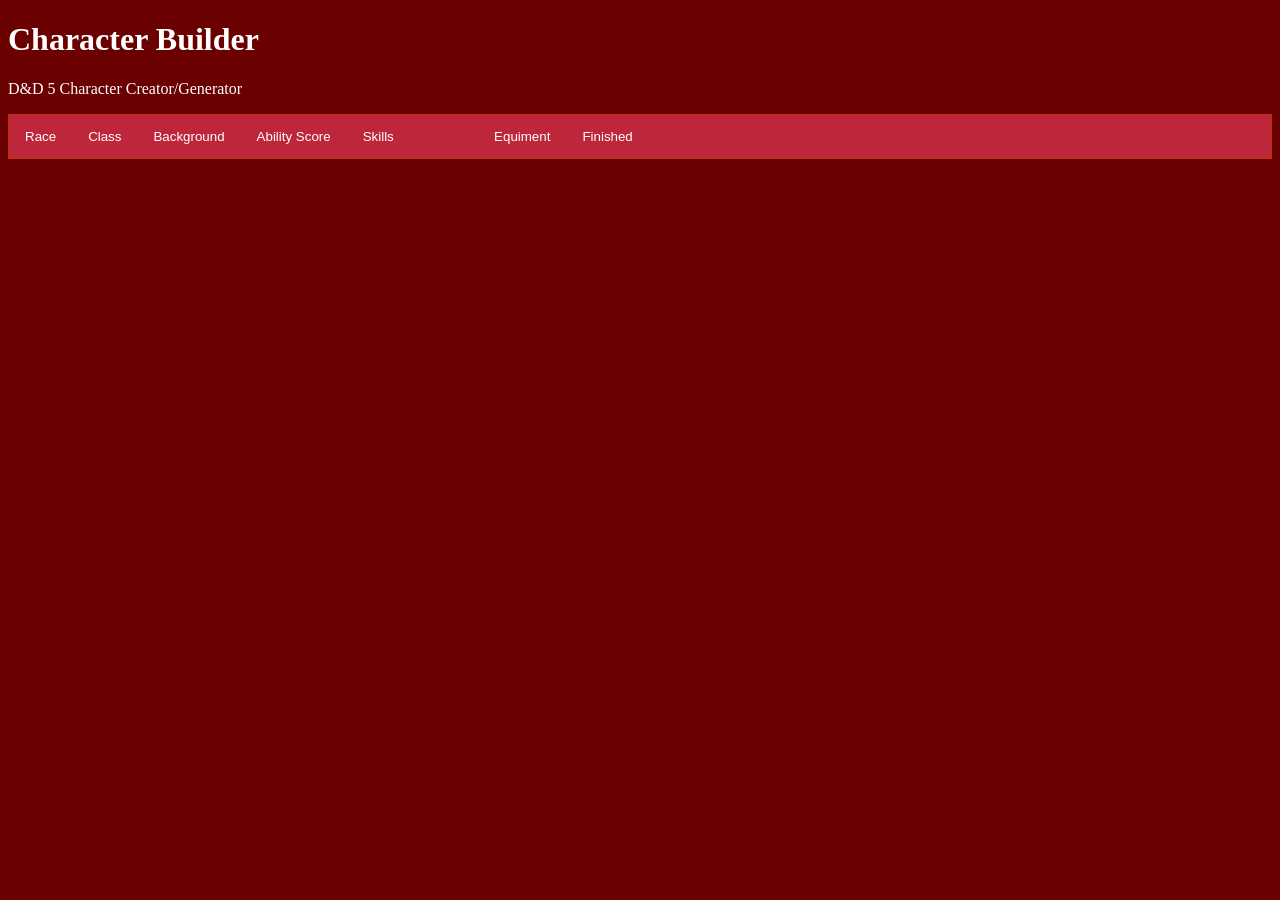
==== DND_CharacterSheet.html @ 03d646c8 "Cleaned up the code a little.Got rid of comments. Added nonw to the array lisst for the equiment sel" ====
<!doctype html>
<html>

<head>
  <link rel="stylesheet" href="./DND_Image.css">
  <script src="https://ajax.googleapis.com/ajax/libs/jquery/3.5.1/jquery.min.js"></script>
  <title>DND Character Sheet Demo</title>
</head>

<body>
  <div class="header">
    <h1>Character Builder</h1>
    <p>D&D 5 Character Creator/Generator</p>
  </div>

  <!-- Tab links -->
  <div class="tab">
    <button class="tablinks" onclick="openPage(event, 'page_1')">Race</button>
    <button class="tablinks" onclick="openPage(event, 'page_2')">Class</button>
    <button class="tablinks" onclick="openPage(event, 'page_3')">Background</button>
    <button class="tablinks" onclick="openPage(event, 'page_4')">Ability Score</button>
    <button class="tablinks" onclick="openPage(event, 'page_5')">Skills</button>
    <button id="page_6_button" class="tablinks" onclick="openPage(event, 'page_6')"
      style="visibility:hidden">Spells</button>
    <button class="tablinks" onclick="openPage(event, 'page_7')">Equiment</button>
    <button class="tablinks" onclick="openPage(event, 'page_9')">Finished</button>
  </div>

  <!------------------Races------------------------->
  <div id="page_1" class="tabcontent">
    <h2>Race:</h2>
    <p>Chose your character race from below</p>
    <div class="dropdown">
      <button onclick="selectionButton('raceDropdown')" id='race_option' class="dropbtn">Race
        <i class="fa fa-caret-down"></i>
      </button>
      <div id="raceDropdown" class="dropdown-content">
        <ul id="raceList">
          <li value="dragonborn">dragonborn</li>
          <li value="dwarf">dwarf</li>
          <li value="elf">elf</li>
          <li value="gnome">gnome</li>
          <li value="half-elf">half-elf</li>
          <li value="half-orc">half-orc</li>
          <li value="halfling">halfling</li>
          <li value="human">human</li>
          <li value="tiefling">tiefling</li>
        </ul>
      </div>
    </div>
    <br />
    <br />

    <div id="info_1" class="info_section" style="border-style:solid">
      <p>Race:</p>
      <label id="name"> </label>
      <br />
      <p>Race Speed:</p>
      <label id="speed_race"> </label>
      <br />
      <p>Race Description:</p>
      <label id="race-age"> </label>
      <br />
      <p>Race Alignment:</p>
      <label id="race-alignment"> </label>
      <br />
      <p>Trait Names:</p>
      <label id="results"> </label>
      <br />
      <p>Race Size:</p>
      <label id="size"> </label>
      <br />
      <p>Race Languages:</p>
      <label id="language"> </label>
      <br />
      <p>Race Weapons:</p>
      <label id="weapon"> </label>
      <br />
      <p>Race Skills:</p>
      <label id="race-skill"> </label>
      <br />
      <p>Race Ability Bonuses:</p>
      <label id="bonuses"> </label>
      <br />
      <p>Subraces:</p>
      <label id="subraces"> </label>
    </div>
  </div>

  <!------------------Classes------------------------->

  <div id="page_2" class="tabcontent">
    <h2>Class:</h2>
    <p>Chose your character class from below</p>
    <p class="des_class"> A character class is a fundamental part of the identity and
      nature of characters in the Dungeons & Dragons role-playing game. A character's capabilities,
      strengths, and weaknesses are largely defined by its class. A character's class affects a character's
      available skills and abilities</p>
    <div class="dropdown">
      <button onclick="selectionButton('classDropdown')" id='class_option' class="dropbtn">Class
        <i class="fa fa-caret-down"></i>
      </button>
      <br />
      <div id="classDropdown" class="dropdown-content">
        <ul id="classList">
          <li value="barbarian">barbarian</li>
          <li value="bard">bard</li>
          <li value="cleric">cleric</li>
          <li value="druid">druid</li>
          <li value="fighter">fighter</li>
          <li value="monk">monk</li>
          <li value="paladin">paladin</li>
          <li value="ranger">ranger</li>
          <li value="rogue">rogue</li>
          <li value="sorcerer">sorcerer</li>
          <li value="warlock">warlock</li>
          <li value="wizard">wizard</li>
        </ul>
      </div>
    </div>
    <br />
    <div id="info_2" class="info_section" style="border-style:solid">
      <p>Class:</p>
      <label id="class_name"></label>
      <br />
      <p>Hit Die:</p>
      <label id="hit"></label>
      <br />
      <p>Saving Throw:</p>
      <label id="throws"></label>
      <br />
      <p>Number of Skills One can Have:</p>
      <label id="skills"> </label>
      <br />
      <p>Recommended Equiment:</p>
      <label id="preffer_equiment"> </label>
      <br />
      <p>Starting Spells:</p>
      <label id="spells"> None </label>
      <br />
      <p>Spellcasting:</p>
      <label id="spellscasting"> None </label>
      <br />
      <p>Subclasses:</p>
      <label id="subclasses"> </label>
      <br />
    </div>
  </div>

  <!------------------Background------------------------->
  <div id="page_3" class="tabcontent">
    <h2>Background:</h2>
    <br />
    <p>Chose your character background from below</p>
    <div class="dropdown">
      <button onclick="selectionButton('backgroundDropdown')" id='background_option' class="dropbtn">Background
        <i class="fa fa-caret-down"></i>
      </button>
      <br />
      <div id="backgroundDropdown" class="dropdown-content">
        <ul id="backgroundList">
          <li value="acolyte">acolyte</li>
          <li value="criminal">criminal</li>
          <li value="folk-hero">folk-hero</li>
          <li value="noble">noble</li>
          <li value="sage">sage</li>
          <li value="soldier">soldier</li>
        </ul>
      </div>
    </div>
    <br />
    <p>Choose your character Alignment</p>
    <p class="alignment_info"> Alignment is a combination of
      two factors: one identifies morality (good, evil, or neutral),
      and the other describes attitudes toward society and order (lawful, chaotic, or neutral)</p>
    <br />
    <div class="dropdown">
      <button onclick="selectionButton('alignmentDropdown')" id='alignment_option' class="dropbtn">Alignment
        <i class="fa fa-caret-down"></i>
      </button>
      <br />
      <div id="alignmentDropdown" class="dropdown-content">
        <ul id="alignmentList">
          <li value="chaotic-evil">chaotic-evil</li>
          <li value="chaotic-good">chaotic-good</li>
          <li value="chaotic-neutral">chaotic-neutral</li>
          <li value="lawful-evil">lawful-evil</li>
          <li value="lawful-good">lawful-good</li>
          <li value="lawful-neutral">lawful-neutral</li>
          <li value="neutral">neutral</li>
          <li value="neutral-evil">neutral-evil</li>
          <li value="neutral-good">neutral-good</li>
          <li value="none">None</li>
        </ul>
      </div>
    </div>

    <div id="info_3" class="info_section" style="border-style:solid">
      <p>Required Skills:</p>
      <label id="skills_needed"></label>
      <br />
      <p>Languages to Choice From:</p>
      <label id="languages_options"></label>
      <p>Background Description:</p>
      <label id="background_des"></label>
      <br />
      <p>Alignment:</p>
      <label id="alignment_choice"> </label>
    </div>
  </div>

  <!------------------Ability Scores------------------------->
  <div id="page_4" class="tabcontent">
    <h2>Ability Score:</h2>
    <br />
    <h2>Level:</h2>
    <p>1</p>
    <p>All beginner players begin at level 1.</p>
    <br />
    <table>
      <tr>
        <th>Ability</th>
        <th>Score</th>
        <th>Bonus</th>
        <th>Description</th>
        <th>Important For</th>
        <th>Total</th>
      </tr>
      <tr>
        <td>STR:</td>
        <td><label id="STR"> 0</label></td>
        <td><label id="STR_bonus" value=0> 0</label></td>
        <td><label id="STR_des"></label></td>
        <td><label id="STR_info"></label></td>
        <td><label id="STR_total"></label></td>
      </tr>
      <tr>
        <td>DEX:</td>
        <td><label id="DEX"> 0</label></td>
        <td><label id="DEX_bonus" value=0> 0</label></td>
        <td><label id="DEX_des"></label></td>
        <td><label id="DEX_info"></label></td>
        <td><label id="DEX_total"></label></td>
      </tr>
      <tr>
        <td>CON:</td>
        <td><label id="CON"> 0</label></td>
        <td><label id="CON_bonus" value=0> 0</label></td>
        <td><label id="CON_des"></label></td>
        <td><label id="CON_info"></label></td>
        <td><label id="CON_total"></label></td>
      </tr>
      <tr>
        <td>INT:</td>
        <td><label id="INT"> 0</label></td>
        <td><label id="INT_bonus" value=0> 0</label></td>
        <td><label id="INT_des"></label></td>
        <td><label id="INT_info"></label></td>
        <td><label id="INT_total"></label></td>
      </tr>
      <tr>
        <td>WIS:</td>
        <td><label id="WIS"> 0</label></td>
        <td><label id="WIS_bonus" value=0> 0</label></td>
        <td><label id="WIS_des"></label></td>
        <td><label id="WIS_info"></label></td>
        <td><label id="WIS_total"></label></td>
      </tr>
      <tr>
        <td>CHA:</td>
        <td><label id="CHA"> 0</label></td>
        <td><label id="CHA_bonus" value=0> 0</label></td>
        <td><label id="CHA_des"></label></td>
        <td><label id="CHA_info"></label></td>
        <td><label id="CHA_total"></label></td>
      </tr>
    </table>
    <br />
    <button id="roll">Roll</button>
  </div>


  <!------------------Skills------------------------->
  <div id="page_5" class="tabcontent">
    <h2>Proficiencies:</h2>
    <p>Choose the character's skills and languages.</p>
    <br />
    <p>Pick your character's language from below</p>
    <div id="Languages">
      <ul id="languageList"> </ul>
    </div>
    <br />
    <p>Pick your character's class skills from below</p>
    <div class="dropdown">
      <button onclick="selectionButton('skillDropdown')" id='skill_option' class="dropbtn"> Skill
        <i class="fa fa-caret-down"></i>
      </button>
      <br />
      <div id="skillDropdown" class="dropdown-content">
        <ul id="skillList"> </ul>
      </div>
    </div>

    <div class="dropdown">
      <button onclick="selectionButton('skill2Dropdown')" id='skill_option2' class="dropbtn"> Skill
        <i class="fa fa-caret-down"></i>
      </button>
      <br />
      <div id="skill2Dropdown" class="dropdown-content">
        <ul id="skill2List"> </ul>
      </div>
    </div>

    <div id="skillOptions3" class="dropdown" style="visibility:hidden">
      <button onclick="selectionButton('skill3Dropdown')" id='skill_option3' class="dropbtn"> Skill
        <i class="fa fa-caret-down"></i>
      </button>
      <br />
      <div id="skill3Dropdown" class="dropdown-content">
        <ul id="skill3List"> </ul>
      </div>
    </div>

    <div id="info_5" class="info_section" style="border-style:solid">
      <p>Skill Name:</p>
      <label id="Pro_name"></label>
      <br />
      <p>Skill Information:</p>
      <label id="Pro_info"></label>
      <p>Skill Required Based on Background:</p>
      <label id="background_Skill_info"></label>
    </div>
  </div>

  <!------------------Spells------------------------->
  <div id="page_6" class="tabcontent">
    <div class="sidenav">
      <p>Extra Spells Available:</p>
      <ul id="extra_spells"> </ul>
      <div id="extra_spell_info">
        <p>Ability Score Needed for Spells:</p>
        <label id="spell_ability"></label>
        <p>Description of Spellcasting:</p>
        <label id="spell_ability_info"></label>
        <br />
        <label id="extra_spell_ability_info"></label>
      </div>
    </div>
    <div class="main">

      <h2>Known Spells:</h2>
      <p>Choose your Character's Spells. (If any.)</p>
      <br />
      <p>Pick your character's spells from below</p>
      <div class="dropdown">
        <button onclick="selectionButton('spellDropdown')" id='spell_option' class="dropbtn">Spell
          <i class="fa fa-caret-down"></i>
        </button>
        <br />
        <div id="spellDropdown" class="dropdown-content">
          <ul id="spellList"> </ul>
        </div>
      </div>

      <div class="dropdown">
        <button onclick="selectionButton('spellDropdown2')" id='spell_option2' class="dropbtn">Spell
          <i class="fa fa-caret-down"></i>
        </button>
        <br />
        <div id="spellDropdown2" class="dropdown-content">
          <ul id="spellList2"> </ul>
        </div>
      </div>

      <div class="dropdown">
        <button onclick="selectionButton('spellDropdown3')" id='spell_option3' class="dropbtn">Spell
          <i class="fa fa-caret-down"></i>
        </button>
        <br />
        <div id="spellDropdown3" class="dropdown-content">
          <ul id="spellList3"> </ul>
        </div>
      </div>

      <div class="dropdown">
        <button onclick="selectionButton('spellDropdown4')" id='spell_option4' class="dropbtn">Spell
          <i class="fa fa-caret-down"></i>
        </button>
        <br />
        <div id="spellDropdown4" class="dropdown-content">
          <ul id="spellList4"> </ul>
        </div>
      </div>
      <div id="info_6" class="info_section" style="border-style:solid">
        <p>Spell:</p>
        <label id="spell_name"></label>
        <br />
        <p>Spell Information:</p>
        <label id="spell_info"></label>
        <br />
        <p>Spell Range:</p>
        <label id="spell_range"></label>
        <br />
      </div>
    </div>
  </div>

  <!------------------equiment------------------------->
  <div id="page_7" class="tabcontent">
    <h2>Equiment:</h2>
    <p>Choose the character's weapons, aromor, and pack.</p>
    <br />
    <p>Set your character's allowance below</p>
    <input id="money" type="number"></input>
    <div class="dropdown">
      <button onclick="selectionButton('moneyDropdown')" id='money_option' class="dropbtn">Currency
        <i class="fa fa-caret-down"></i>
      </button>
      <div id="moneyDropdown" class="dropdown-content">
        <ul id="moneyList">
          <li value="cp">Copper (cp)</li>
          <li value="sp">Silver (sp)</li>
          <li value="ep">Electrum (ep)</li>
          <li value="gp">Gold (gp)</li>
          <li value="pp">Platinum (pp)</li>
        </ul>
      </div>
    </div>
    <p>Weapon Total Spent: <lable id="money_weapon" value="0">0</lable>
    </p>
    <p>Kit Total spent: <lable id="money_kit" value="0">0</lable>
    </p>
    <p>Armor Total Spent: <lable id="money_armor" value="0">0</lable>
    </p>
    <p>Sheild Total spent: <lable id="money_sheild" value="0">0</lable>
    </p>
    <p>New Total: <lable id="money_left" value="0">0</lable>
    </p>
    <br />
    <p>Pick your character's weapon from below</p>
    <div class="dropdown">
      <button onclick="selectionButton('weaponDropdown')" id='weapon_option' class="dropbtn">Weapon
        <i class="fa fa-caret-down"></i>
      </button>
      <br />
      <div id="weaponDropdown" class="dropdown-content">
        <ul id="weaponList"> </ul>
      </div>
    </div>
    <br />
    <p>Pick your character's Armor from below</p>
    <div class="dropdown">
      <button onclick="selectionButton('armorDropdown')" id='armor_option' class="dropbtn">Armor
        <i class="fa fa-caret-down"></i>
      </button>
      <br />
      <div id="armorDropdown" class="dropdown-content">
        <ul id="armorList"> </ul>
      </div>
    </div>
    <br />
    <p>Pick your character's shield from below</p>
    <div class="dropdown">
      <button onclick="selectionButton('shieldDropdown')" id='shield_option' class="dropbtn">Shields
        <i class="fa fa-caret-down"></i>
      </button>
      <br />
      <div id="shieldDropdown" class="dropdown-content">
        <ul id="shieldList"> </ul>
      </div>
    </div>
    <br />
    <p>Pick your character's kit from below</p>
    <div class="dropdown">
      <button onclick="selectionButton('kitDropdown')" id='kit_option' class="dropbtn">Kits
        <i class="fa fa-caret-down"></i>
      </button>
      <br />
      <div id="kitDropdown" class="dropdown-content">
        <ul id="kitList"> </ul>
      </div>
    </div>
    <br />
    <div id="info_7" class="info_section" style="border-style:solid">
      <p>Equiment Name:</p>
      <label id="equiment_name"></label>
      <br />
      <p>Wieght:</p>
      <label id="weight"></label>
      <br />
      <p>Range:</p>
      <label id="range"></label>
      <br />
      <p>Range Category:</p>
      <label id="range_cat"></label>
      <br />
      <p>Armor Protection:</p>
      <label id="armor_prot"></label>
      <br />
      <p>Cost:</p>
      <label id="cost_info"></label>
      <br />
      <p>Damage:</p>
      <label id="damage_info"></label>
      <br />
      <p>Roll for Damage:</p>
      <label id="damage_roll"></label>
      <br />
      <p>Stealth Advantage:</p>
      <label id="stealth_info"></label>
      <br />
      <p>Strength Required to Weild:</p>
      <label id="musle_info"></label>
      <br />
      <p>Equiment Description:</p>
      <label id="equiment_info"></label>
    </div>
  </div>

  <!------------------Print------------------------->
  <div id="page_9" class="tabcontent">
    <h2>Sheet Fromat:</h2>
    <section class="indent-1">
      <section>
        <p>Race: <label id="char_race" type="text"></label></p>
        <p>Class: <label id="char_class" type="text"></label></p>
        <p>Level: <label id="char_level" type="text">1</label></p>
        <p>Experince Points: <label id="char_exp" type="text">0</label></p>
        <p>Background: <label id="char_background" type="text"></label></p>
        <p>Alignment: <label id="char_alignment" type="text"></label></p>
      </section>

      <section>
        <p>Armor Class: <label id="char_armor_class" type="text"></label></p>
        <p>Initative: <label id="char_init" type="text"></label></p>
        <p>Speed: <label id="char_speed" type="text"></label></p>
      </section>
    </section>
    
    <section class="indent-1">
      <section>
        <h1>Score:</h1>
        <p>Strength: <label id="char_STR" type="text"></label></p>
        <p>Dexterity: <label id="char_DEX" type="text"></label></p>
        <p>Constitution: <label id="char_CON" type="text"></label></p>
        <p>Intelligence: <label id="char_INT" type="text"></label></p>
        <p>Wisdom: <label id="char_WIS" type="text"></label></p>
        <p>Charisma: <label id="char_CHAR" type="text"></label></p>
      </section>

      <section>
        <h1>Saving Throws & Skills:</h1>
        <p>Strength & (Str): <label id="char_STR_skill" type="text"></label></p>
        <p>Dexterity & (Dex): <label id="char_DEX_skill" type="text"></label></p>
        <p>Constitution & (Con): <label id="char_CON_skill" type="text"></label></p>
        <p>Intelligence & (Int): <label id="char_INT_skill" type="text"></label></p>
        <p>Wisdom & (Wis): <label id="char_WIS_skill" type="text"></label></p>
        <p>Charisma & (Cha): <label id="char_CHAR_skill" type="text"></label></p>
      </section>
    </section>
    
    <section class="indent-1">
      <section>
        <p>Proficiency Bonus: <label id="char_bonus" type="text">+2</label></p>
        <p>Fill in the bubbles for the following Saving Throws:</p>
        <label id="char_saving_throws" type="text"></label>
        </br>
        <p>Fill in the bubbles for the following Skills:
        <p>
          <label id="char_skills" type="text"></label>
          <label id="char_background_skills" type="text"></label>
      </section>

      <section>
        <h1>Hit Points:</h1>
        <p>Hit Die: <label id="char_die_hit" type="text"></label></p>
        <p>Hit Points Maximum (Die hit + CON Modifier): <label id="char_max_hit" type="text"></label></p>
        <p>Current Hit Points: <label id="char_hit" type="text"></label></p>
      </section>
    </section>
    
    <section class="indent-1">
      <section>
        <h1>Attack and SpellCasting:</h1>
        <p>Armor: <label id="char_armor" type="text"></label></p>
        <p>Weapon: <label id="char_weapon" type="text"></label></p>
        <p>Shield: <label id="char_sheild" type="text"></label></p>
        <p>Kit: <label id="char_kit" type="text"></label></p>
        </br>
        <p>Equiment: <label id="char_equiment" type="text"></label></p>
      </section>
      
      <section>
        <h1>Other Proficiences & Languages:</h1>
        <p>Languages: <label id="char_language" type="text"></label></p>
        <label id="char_other_languages" type="text"></label>
        <label id="extra_languages" type="text"></label>
        <p>Proficiences: <label id="char_other_proficiences" type="text"></label></p>
      </section>
    </section>
    
    <section class="indent-1">
      <section>
        <h1>Features & Traits:</h1>
        <p>Traits: <label id="char_traits" type="text"></label></p>
      </section>
      
      <section>
        <h2>Page 3 Spells:</h2>
        <p>Spellcasting Class: <label id="char_casting" type="text"></label></p>
        <p>Spellcasting Ability: <label id="char_ability" type="text"></label></p>
        <p>Spell Save DC: <label id="char_DC" type="text"></label></p>
        <p>Spell Bonus: <label id="char_spell_bonus" type="text"></label></p>
        <p>Level 1 Spells: <label id="char_spells" type="text"></label></p>
      </section>
    </section>
    
    <iframe src="https://media.wizards.com/2016/dnd/downloads/5E_CharacterSheet_Fillable.pdf" width="100%"
      height="3200px">
    </iframe>
  </div>

  <!------------------Code------------------------->
  <script>
    function openPage(evt, pageName) {
      let i, tabcontent, tablinks;

      tabcontent = document.getElementsByClassName("tabcontent");
      for (i = 0; i < tabcontent.length; i++) {
        tabcontent[i].style.display = "none";
      }

      tablinks = document.getElementsByClassName("tablinks");
      for (i = 0; i < tablinks.length; i++) {
        tablinks[i].className = tablinks[i].className.replace(" active", "");
      }

      document.getElementById(pageName).style.display = "block";
      evt.currentTarget.className += " active";
    }

    function selectionButton(dropdownButton) {
      document.getElementById(dropdownButton).classList.toggle("show");
      console.log("at the dropdowm bar");
    }

    window.onclick = function (event) {
      if (!event.target.matches('.dropbtn')) {
        let dropdowns = document.getElementsByClassName("dropdown-content");
        let i;
        for (i = 0; i < dropdowns.length; i++) {
          let openDropdown = dropdowns[i];
          if (openDropdown.classList.contains('show')) {
            openDropdown.classList.remove('show');
          }
        }
      }
    }
  </script>
  <script type="module" src="./DND_Code.js"></script>
  <script type="module" src="./help.js" defer></script>
  <script type="module" src="./race_code.js" defer></script>
  <script type="module" src="./class_code.js" defer></script>
  <script type="module" src="./skill_code.js" defer></script>
  <script type="module" src="./equiment_code.js" defer></script>
  <script type="module" src="./spell_code.js" defer></script>
  <script type="module" src="./ability_score_code.js" defer></script>
  <script type="module" src="./background.js" defer></script>
</body>

</html>
---- DND_Image.css ----
.header {
  /* background-image: url("https://www.cnet.com/a/img/ZaO2fOssah6aUST4aB5HEzDq41M=/1092x0/2019/07/31/91b20b36-b2e1-4d71-9e7d-5594cbbe403a/dungeons.jpg"); */
  background-image: url("https://static1.thegamerimages.com/wordpress/wp-content/uploads/2021/06/dungeons-and-dragons-no-dm.jpg?q=50&amp;fit=contain&amp;w=767&amp;h=450&amp;dpr=1.5");
  background-size: 100%;
  padding:none;
  color: white;
}

/* Overall style of the Web App */
body {
  background-color: rgba(107, 0, 0);
  color:white;
}

/* p {
  line-height: 1.6;
} */
/* End of overall style of the Web App */

/* Setting text sytle and coloring for the boxed section for each tab */
label {
  font-weight: normal;
  text-transform: none;
  line-height: 1.6;
  text-indent: 50%;
  color:rgb(255, 196, 0)
}

.info_section {
  background-color: hsla(347, 100%, 41%, 0.637);
  color:white;
  padding-left: 12px;
  text-transform: uppercase;
  font-weight: bold;
}
/* End of Setting text sytle and coloring for the boxed section for each tab */

/* Final Page formating */
.indent-1 {float: left; padding-left:12px;}
.indent-1 section {width: 70%; float: left; padding-left:12px;}
/* Ending Final Page formating */

/* Dropdown Button */
.dropbtn, #roll {
  background-color: #ff0000;
  color: white;
  padding: 16px;
  font-size: 16px;
  border: none;
  cursor: pointer;
}

/* Dropdown button on hover & focus */
.dropbtn:hover, .dropbtn:focus {
  background-color: #b80028;
}

/* The container <div> - needed to position the dropdown content */
.dropdown {
  position: relative;
  display: inline-block;
}

/* Dropdown Content (Hidden by Default) */
.dropdown-content {
  display: none;
  position: absolute;
  background-color: #f1f1f1;
  min-width: 160px;
  box-shadow: 0px 8px 16px 0px rgba(0,0,0,0.2);
  z-index: 1;
}

/* Links inside the dropdown */
.dropdown-content li {
  color: black;
  padding: 12px 16px;
  text-decoration: none;
  display: block;
}

/* Change color of dropdown links on hover */
.dropdown-content li:hover {background-color: #ddd}

/* Show the dropdown menu (use JS to add this class to the .dropdown-content container when the user clicks on the dropdown button) */
.show {display:block;}

/* Style the tab */
.tab {
  overflow: hidden;
  color: white;
  border: 1px solid rgb(187, 53, 0);
  background-color: #be273b;
}

/* Style the buttons that are used to open the tab content */
.tab button {
  background-color: inherit;
  float: left;
  border: none;
  color: white;
  outline: none;
  cursor: pointer;
  padding: 14px 16px;
  transition: 0.3s;
}

/* Change background color of buttons on hover */
.tab button:hover {
  color: rgb(82, 0, 0);
  background-color: rgb(255, 115, 115);
}

/* Create an active/current tablink class */
.tab button.active {
  color: white;
  background-color: rgb(247, 59, 59);
}

/* Style the tab content */
.tabcontent {
  display: none;
  background-color: rgba(148, 5, 5, 0.678);
  padding: 6px 12px;
  border: 1px solid rgb(255, 0, 0);
  border-top: none;
}

.tabcontent {
  animation: fadeEffect 1s; /* Fading effect takes 1 second */
}

/* Go from zero to full opacity */
@keyframes fadeEffect {
  from {opacity: 0;}
  to {opacity: 1;}
}

/* Table border */
table, th, td {
  border: 1px solid red;
  border-collapse: collapse;
}

/* Table coloring */
td {
  background-color: #be273b;
  color:white;
}
th {
  background-color:rgb(255, 115, 115);
  color: black;
}

/* Table padding */
th, td {
  padding-top: 10px;
  padding-bottom: 20px;
  padding-left: 30px;
  padding-right: 40px;
}

/* The sidebar menu */
.sidenav {
  /* margin-top: 180px; */
  overflow: auto;
  height: 100%; /* Full-height: remove this if you want "auto" height */
  width: 300px; /* Set the width of the sidebar */
  position: fixed; /* Fixed Sidebar (stay in place on scroll) */
  z-index: 1; /* Stay on top */
  top: 180px; /* Stay at the top */
  left: 0;
  background-color: #450a03; /* dark red */
  overflow-x: hidden; /*Disable horizontal scroll */
  padding-top: 20px;
}

/* The navigation menu links */
.sidenav, .sidenav li, #extra_spell_info{
  padding: 6px 8px 6px 16px;
  text-decoration: none;
  font-size: 20px;
  color: #ffffff;
  display: block;
}

/* When you mouse over the navigation links, change their color */
.sidenav li:hover {
  color: #f1f1f1;
}

/* Style page content */
.main {
  margin-left: 300px; /* Same as the width of the sidebar */
  padding: 0px 10px;
}

/* On smaller screens, where height is less than 450px, change the style of the sidebar (less padding and a smaller font size) */
@media screen and (max-height: 450px) {
  .sidenav {padding-top: 15px;}
  .sidenav a {font-size: 18px;}
}
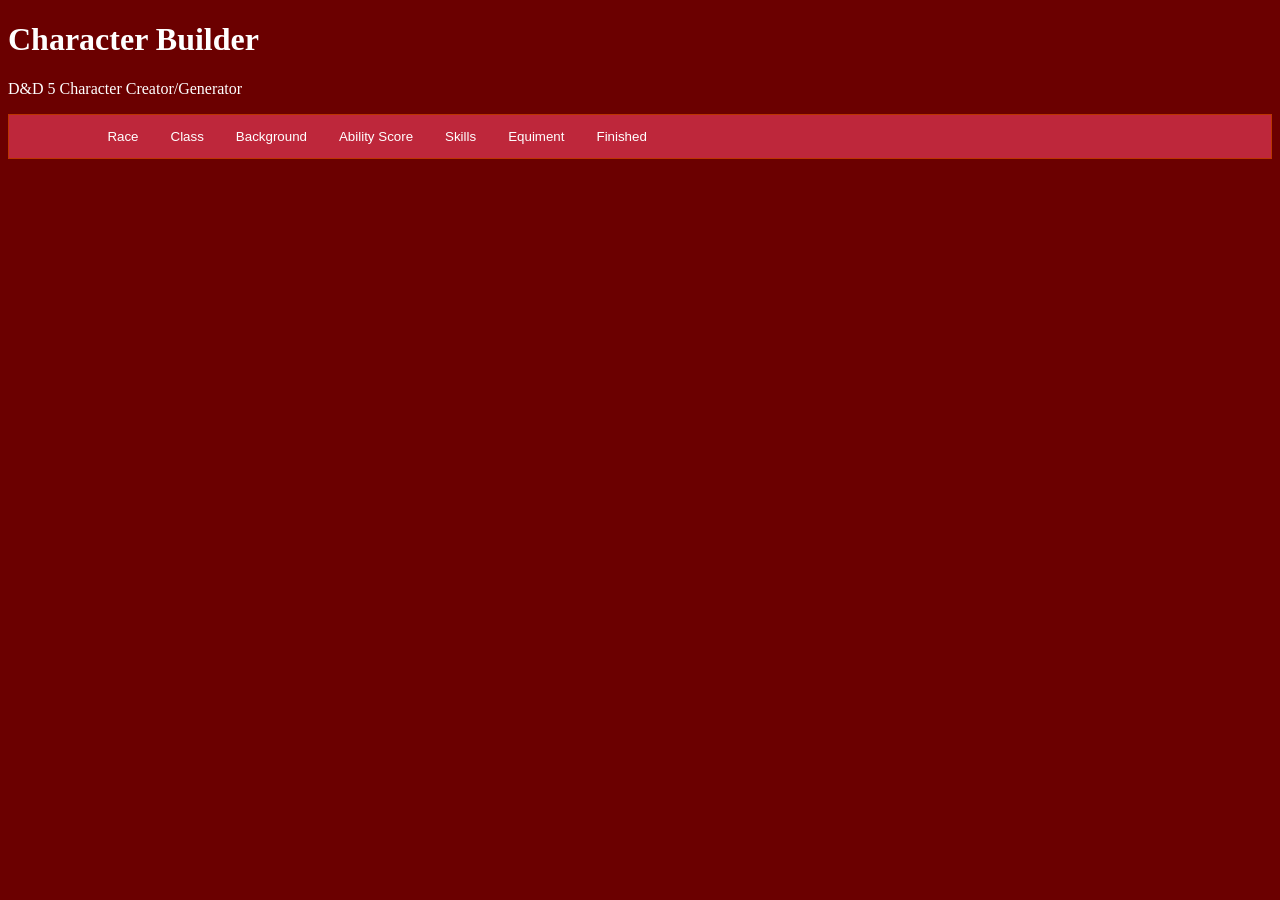
==== commit c17c9f3a: "Cleaned a little of the code and made a function for giving the Spells tab visibility" ====
--- a/DND_CharacterSheet.html
+++ b/DND_CharacterSheet.html
@@ -15,17 +15,17 @@
 
   <!-- Tab links -->
   <div class="tab">
-    <button class="tablinks" onclick="openPage(event, 'page_1')">Race</button>
-    <button class="tablinks" onclick="openPage(event, 'page_2')">Class</button>
-    <button class="tablinks" onclick="openPage(event, 'page_3')">Background</button>
-    <button class="tablinks" onclick="openPage(event, 'page_4')">Ability Score</button>
-    <button class="tablinks" onclick="openPage(event, 'page_5')">Skills</button>
-    <button id="page_6_button" class="tablinks" onclick="openPage(event, 'page_6')"
-      style="visibility:hidden">Spells</button>
+    <button tabindex="0" id="page_6_button" class="tablinks" onclick="openPage(event, 'page_6')"
+      style="visibility:hidden">SPELLS</button>
+    <button tabindex="1" class="tablinks" onclick="openPage(event, 'page_1')">Race</button>
+    <button tabindex="2" class="tablinks" onclick="openPage(event, 'page_2')">Class</button>
+    <button tabindex="3" class="tablinks" onclick="openPage(event, 'page_3')">Background</button>
+    <button tabindex="4" class="tablinks" onclick="openPage(event, 'page_4')">Ability Score</button>
+    <button tabindex="5" class="tablinks" onclick="openPage(event, 'page_5')">Skills</button>
+    <!-- <button id="page_6_button" disabled="true" class="tablinks" onclick="openPage(event, 'page_6')">Spells</button> -->
     <button class="tablinks" onclick="openPage(event, 'page_7')">Equiment</button>
     <button class="tablinks" onclick="openPage(event, 'page_9')">Finished</button>
   </div>
-
   <!------------------Races------------------------->
   <div id="page_1" class="tabcontent">
     <h2>Race:</h2>
--- a/DND_Image.css
+++ b/DND_Image.css
@@ -1,5 +1,4 @@
 .header {
-  /* background-image: url("https://www.cnet.com/a/img/ZaO2fOssah6aUST4aB5HEzDq41M=/1092x0/2019/07/31/91b20b36-b2e1-4d71-9e7d-5594cbbe403a/dungeons.jpg"); */
   background-image: url("https://static1.thegamerimages.com/wordpress/wp-content/uploads/2021/06/dungeons-and-dragons-no-dm.jpg?q=50&amp;fit=contain&amp;w=767&amp;h=450&amp;dpr=1.5");
   background-size: 100%;
   padding:none;
@@ -12,9 +11,6 @@
   color:white;
 }
 
-/* p {
-  line-height: 1.6;
-} */
 /* End of overall style of the Web App */
 
 /* Setting text sytle and coloring for the boxed section for each tab */
@@ -162,16 +158,15 @@
 
 /* The sidebar menu */
 .sidenav {
-  /* margin-top: 180px; */
   overflow: auto;
-  height: 100%; /* Full-height: remove this if you want "auto" height */
-  width: 300px; /* Set the width of the sidebar */
-  position: fixed; /* Fixed Sidebar (stay in place on scroll) */
-  z-index: 1; /* Stay on top */
-  top: 180px; /* Stay at the top */
+  height: 100%; 
+  width: 300px; 
+  position: fixed; 
+  z-index: 1; 
+  top: 180px; 
   left: 0;
-  background-color: #450a03; /* dark red */
-  overflow-x: hidden; /*Disable horizontal scroll */
+  background-color: #450a03; 
+  overflow-x: hidden; 
   padding-top: 20px;
 }
 
